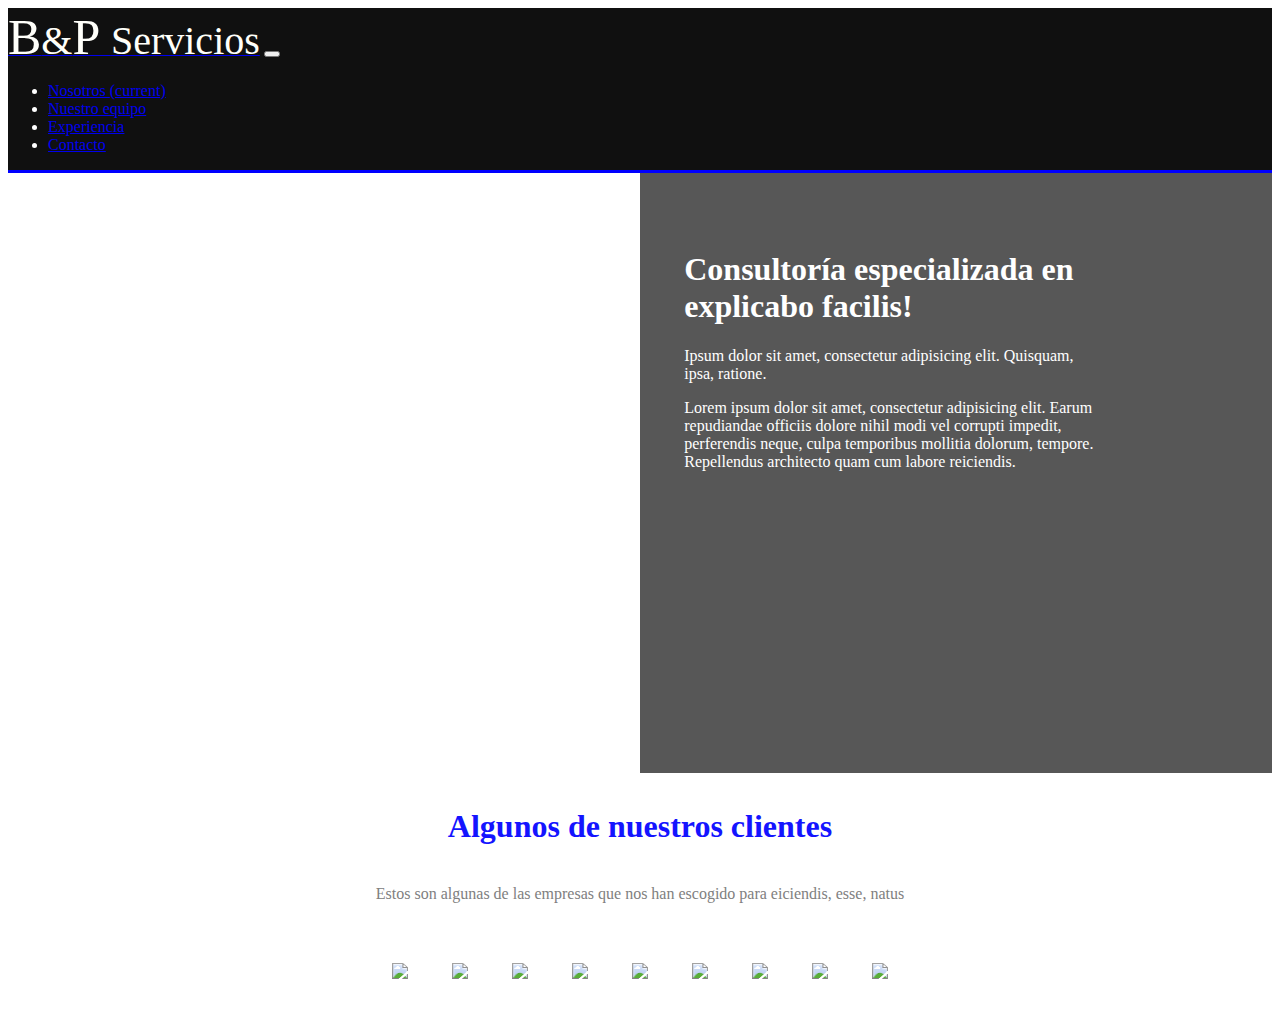
==== index.html @ 9f2c705a "First commit" ====
<!DOCTYPE html>
<html>
  <head>
    <meta charset="utf-8">
    <title>B&P</title>
    <meta name="viewport" content="width=device-width, initial-scale=1.0">
    <link rel="stylesheet" href="styles/styles.css">
    <link rel="stylesheet" href="https://maxcdn.bootstrapcdn.com/bootstrap/4.0.0-beta.3/css/bootstrap.min.css" integrity="sha384-Zug+QiDoJOrZ5t4lssLdxGhVrurbmBWopoEl+M6BdEfwnCJZtKxi1KgxUyJq13dy" crossorigin="anonymous">
  </head>
  <body>

      <nav class="navbar navbar-expand-lg navbar-custom navbar-dark ">
        <div class="container">
          <a class="navbar-brand " href="#"><span class="logo">B<span class="logoand">&</span>P <span class="logoand">Servicios</span></span></a>
          <button class="navbar-toggler" type="button" data-toggle="collapse" data-target="#navbarSupportedContent" aria-controls="navbarSupportedContent" aria-expanded="false" aria-label="Toggle navigation">
            <span class="navbar-toggler-icon"></span>
          </button>
          <div class="collapse navbar-collapse" id="navbarSupportedContent">
            <ul class="navbar-nav ml-auto">
              <li class="nav-item active ">
                <a class="nav-link" href="#">Nosotros <span class="sr-only">(current)</span></a>
              </li>
              <li class="nav-item ">
                <a class="nav-link" href="#">Nuestro equipo</a>
              </li>
              <li class="nav-item ">
                <a class="nav-link" href="#">Experiencia</a>
              </li>
              <li class="nav-item ">
                <a class="nav-link" href="#">Contacto</a>
              </li>
            </ul>
          </div>
        </div>


      </nav>

      <div class="section1">
        <div class="presentation">
          <div class="presentation-text">
            <h1>Consultoría especializada en explicabo facilis!</h1>
            <p>Ipsum dolor sit amet, consectetur adipisicing elit. Quisquam, ipsa, ratione. </p>
            <p>Lorem ipsum dolor sit amet, consectetur adipisicing elit. Earum repudiandae officiis dolore nihil modi vel corrupti impedit, perferendis neque, culpa temporibus mollitia dolorum, tempore. Repellendus architecto quam cum labore reiciendis.</p>
          </div>
        </div>
      </div>
      <div class="clients">
        <h1>Algunos de nuestros clientes</h1>
        <p>Estos son algunas de las empresas que nos han escogido para eiciendis, esse, natus</p>
        <img src="https://www.lancetalent.com/blog/wp-content/uploads/Captura-de-pantalla-2016-08-15-a-las-14.54.58.png">
        <img src="https://www.websa100.com/wp-content/uploads/2016/04/Logotipos-de-empresas-nombre-logo.jpg" >
        <img src="http://www.poderpda.com/wp-content/uploads/2012/11/samsung-logo-header-size.jpg" >
        <img src="https://www.lancetalent.com/blog/wp-content/uploads/Captura-de-pantalla-2016-08-15-a-las-14.54.58.png">
        <img src="https://www.websa100.com/wp-content/uploads/2016/04/Logotipos-de-empresas-nombre-logo.jpg" >
        <img src="http://www.poderpda.com/wp-content/uploads/2012/11/samsung-logo-header-size.jpg" >
        <img src="https://www.lancetalent.com/blog/wp-content/uploads/Captura-de-pantalla-2016-08-15-a-las-14.54.58.png">
        <img src="https://www.websa100.com/wp-content/uploads/2016/04/Logotipos-de-empresas-nombre-logo.jpg" >
        <img src="http://www.poderpda.com/wp-content/uploads/2012/11/samsung-logo-header-size.jpg" >
      </div>


    <script src="https://ajax.googleapis.com/ajax/libs/jquery/3.2.1/jquery.min.js"></script>
    <script src="javascript/app.js"></script>
    <script src="https://cdnjs.cloudflare.com/ajax/libs/popper.js/1.12.9/umd/popper.min.js" integrity="sha384-ApNbgh9B+Y1QKtv3Rn7W3mgPxhU9K/ScQsAP7hUibX39j7fakFPskvXusvfa0b4Q" crossorigin="anonymous"></script>
    <script src="https://maxcdn.bootstrapcdn.com/bootstrap/4.0.0-beta.3/js/bootstrap.min.js" integrity="sha384-a5N7Y/aK3qNeh15eJKGWxsqtnX/wWdSZSKp+81YjTmS15nvnvxKHuzaWwXHDli+4" crossorigin="anonymous"></script>
  </body>
</html>
---- styles/styles.css ----
.navbar-custom {
    color: #FFFFFF;
    background-color: #101010;
    min-height: 70px;
    border-bottom: 3px solid blue;
}

.logo {
  font-size: 50px;
  color: rgb(255,255,250)
}
.logoand {
  font-size: 40px;
  color: rgb(255,255,250)
}

.section1 {
  width: 100%;
  height: 600px;
  /* border: 1px solid green; */
  background-image: url("http://superchannel12.com/wp-content/uploads/2016/09/agua-potable.jpg");
}

.presentation {
  float: right;
  width: 50%;
  height: 100%;
  min-width: 420px;
  background-color: rgba(0,0,0,0.66);
}

.presentation-text {
  margin-top:6%;
  margin-left: 4%;
  padding: 3%;
  width: 65%;
  min-width: 400px;
  color: white;
}

.clients {
  margin: auto;
  width: 65%;
  min-width: 400px;
  text-align: center;
  margin-top: 35px;
  color: rgb(20,20,255);
  font-family: inherit;
  height: 200px;
}

.clients img {
  height: 55px;
  margin: 20px;
}
.clients p {
  color: grey;
  margin: 40px;
}
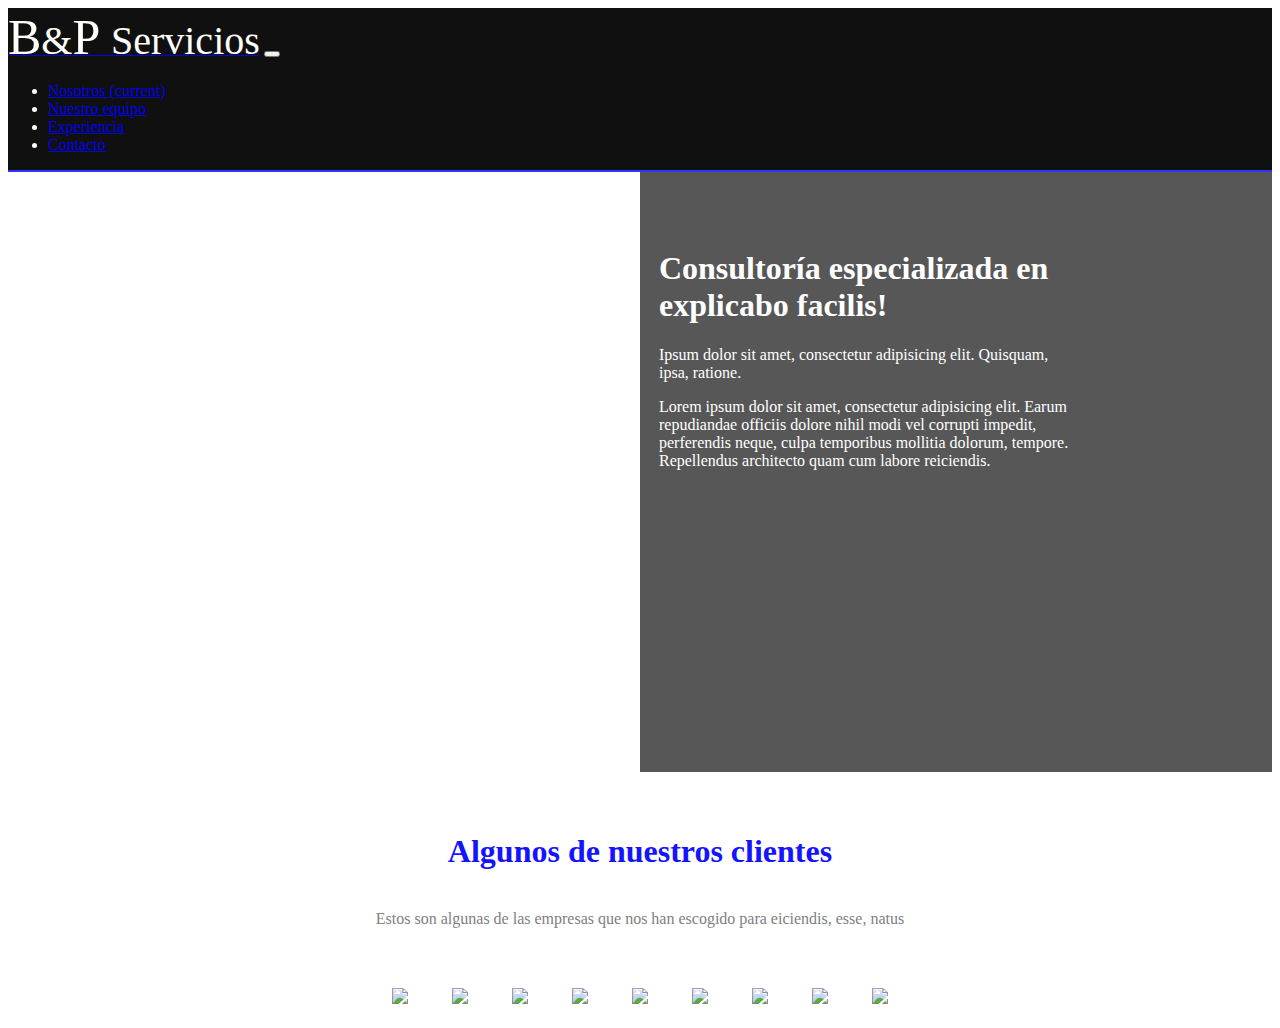
==== commit 4027850b: "Adapt index for iphone" ====
--- a/index.html
+++ b/index.html
@@ -17,17 +17,17 @@
           </button>
           <div class="collapse navbar-collapse" id="navbarSupportedContent">
             <ul class="navbar-nav ml-auto">
-              <li class="nav-item active ">
-                <a class="nav-link" href="#">Nosotros <span class="sr-only">(current)</span></a>
+              <li class="nav-item active link-selected">
+                <a class="nav-link" href="./index.html">Nosotros <span class="sr-only">(current)</span></a>
               </li>
               <li class="nav-item ">
-                <a class="nav-link" href="#">Nuestro equipo</a>
+                <a class="nav-link" href="./equipo.html">Nuestro equipo</a>
               </li>
               <li class="nav-item ">
-                <a class="nav-link" href="#">Experiencia</a>
+                <a class="nav-link" href="./experiencia.html">Experiencia</a>
               </li>
               <li class="nav-item ">
-                <a class="nav-link" href="#">Contacto</a>
+                <a class="nav-link" href="./contacto.html">Contacto</a>
               </li>
             </ul>
           </div>
--- a/styles/styles.css
+++ b/styles/styles.css
@@ -3,7 +3,7 @@
     color: #FFFFFF;
     background-color: #101010;
     min-height: 70px;
-    border-bottom: 3px solid blue;
+    border-bottom: 2px solid rgb(50,50,255);
 }
 
 .logo {
@@ -16,33 +16,38 @@
 }
 
 .section1 {
-  width: 100%;
+  max-width: 100%;
   height: 600px;
-  /* border: 1px solid green; */
+
   background-image: url("http://superchannel12.com/wp-content/uploads/2016/09/agua-potable.jpg");
+}
+
+body {
+
 }
 
 .presentation {
   float: right;
   width: 50%;
   height: 100%;
-  min-width: 420px;
+  min-width: 375px;
   background-color: rgba(0,0,0,0.66);
+
 }
 
 .presentation-text {
   margin-top:6%;
-  margin-left: 4%;
   padding: 3%;
   width: 65%;
-  min-width: 400px;
+  min-width: 375px;
   color: white;
 }
 
 .clients {
+  padding: 5px;
   margin: auto;
   width: 65%;
-  min-width: 400px;
+  min-width: 375px;
   text-align: center;
   margin-top: 35px;
   color: rgb(20,20,255);
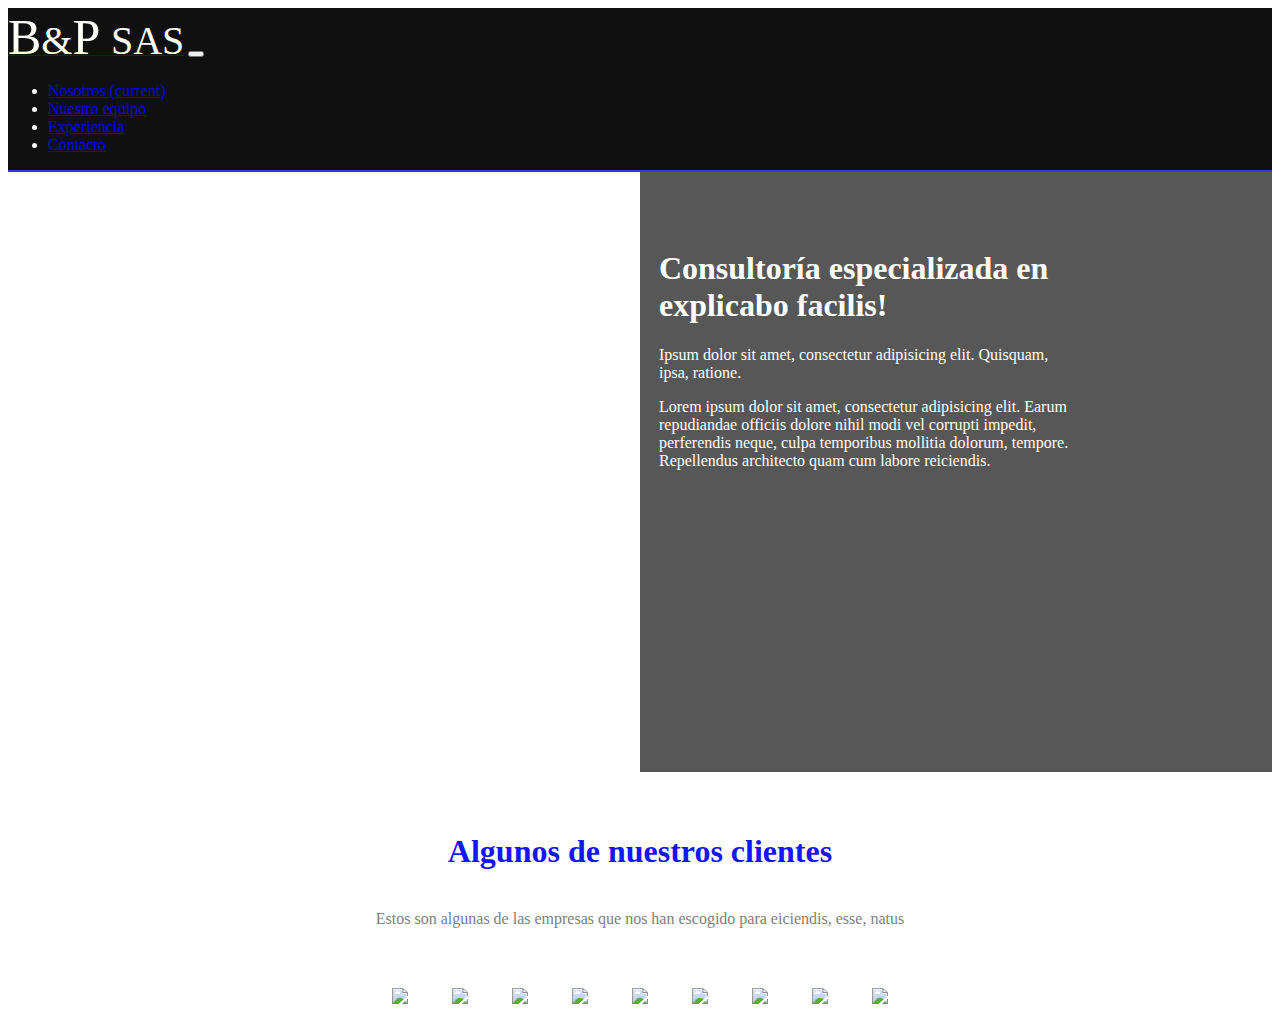
==== commit 54ed3d27: "Sas" ====
--- a/index.html
+++ b/index.html
@@ -2,7 +2,7 @@
 <html>
   <head>
     <meta charset="utf-8">
-    <title>B&P</title>
+    <title>B&P SAS</title>
     <meta name="viewport" content="width=device-width, initial-scale=1.0">
     <link rel="stylesheet" href="styles/styles.css">
     <link rel="stylesheet" href="https://maxcdn.bootstrapcdn.com/bootstrap/4.0.0-beta.3/css/bootstrap.min.css" integrity="sha384-Zug+QiDoJOrZ5t4lssLdxGhVrurbmBWopoEl+M6BdEfwnCJZtKxi1KgxUyJq13dy" crossorigin="anonymous">
@@ -11,7 +11,7 @@
 
       <nav class="navbar navbar-expand-lg navbar-custom navbar-dark ">
         <div class="container">
-          <a class="navbar-brand " href="#"><span class="logo">B<span class="logoand">&</span>P <span class="logoand">Servicios</span></span></a>
+          <a class="navbar-brand " href="#"><span class="logo">B<span class="logoand">&</span>P <span class="logoand">SAS</span></span></a>
           <button class="navbar-toggler" type="button" data-toggle="collapse" data-target="#navbarSupportedContent" aria-controls="navbarSupportedContent" aria-expanded="false" aria-label="Toggle navigation">
             <span class="navbar-toggler-icon"></span>
           </button>
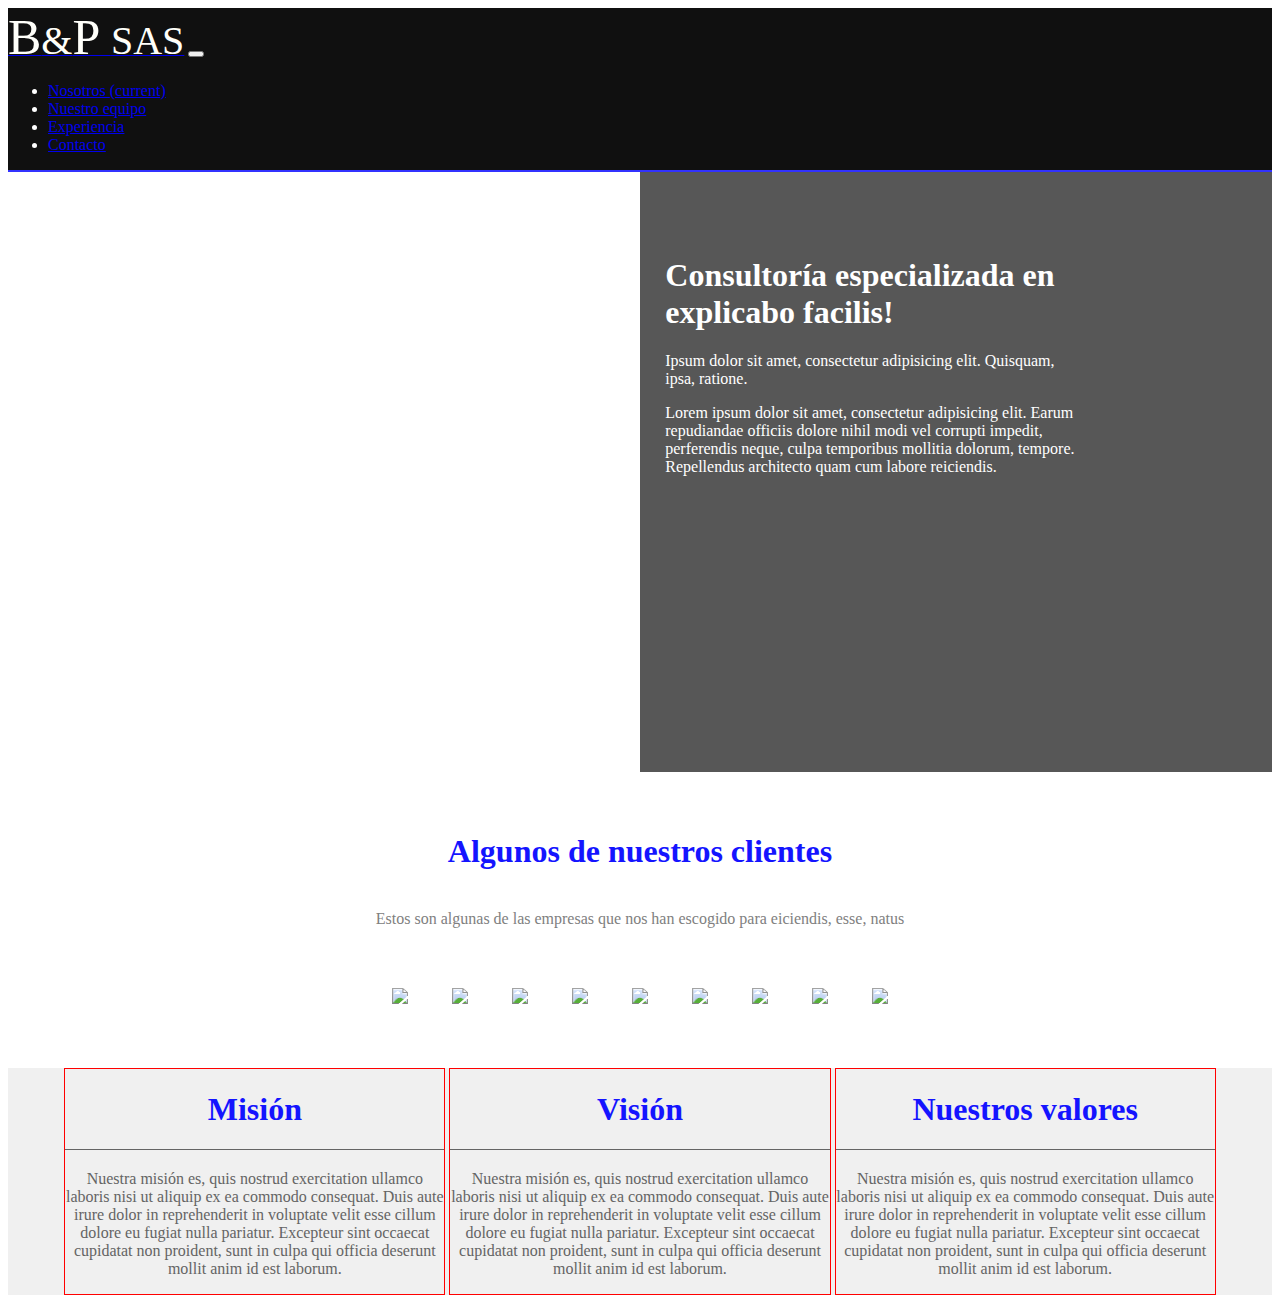
==== commit b19ae031: "Add 'misión' and 'Visión'" ====
--- a/index.html
+++ b/index.html
@@ -5,6 +5,7 @@
     <title>B&P SAS</title>
     <meta name="viewport" content="width=device-width, initial-scale=1.0">
     <link rel="stylesheet" href="styles/styles.css">
+    <link href="https://cdn.rawgit.com/michalsnik/aos/2.1.1/dist/aos.css" rel="stylesheet">
     <link rel="stylesheet" href="https://maxcdn.bootstrapcdn.com/bootstrap/4.0.0-beta.3/css/bootstrap.min.css" integrity="sha384-Zug+QiDoJOrZ5t4lssLdxGhVrurbmBWopoEl+M6BdEfwnCJZtKxi1KgxUyJq13dy" crossorigin="anonymous">
   </head>
   <body>
@@ -18,7 +19,7 @@
           <div class="collapse navbar-collapse" id="navbarSupportedContent">
             <ul class="navbar-nav ml-auto">
               <li class="nav-item active link-selected">
-                <a class="nav-link" href="./index.html">Nosotros <span class="sr-only">(current)</span></a>
+                <a class="nav-link" href="./index.html" data-aos="fade-zoom-in" data-aos-duration='2000'>Nosotros <span class="sr-only">(current)</span></a>
               </li>
               <li class="nav-item ">
                 <a class="nav-link" href="./equipo.html">Nuestro equipo</a>
@@ -38,14 +39,14 @@
 
       <div class="section1">
         <div class="presentation">
-          <div class="presentation-text">
+          <div class="presentation-text " data-aos="fade-left" data-aos-duration='1000'>
             <h1>Consultoría especializada en explicabo facilis!</h1>
             <p>Ipsum dolor sit amet, consectetur adipisicing elit. Quisquam, ipsa, ratione. </p>
             <p>Lorem ipsum dolor sit amet, consectetur adipisicing elit. Earum repudiandae officiis dolore nihil modi vel corrupti impedit, perferendis neque, culpa temporibus mollitia dolorum, tempore. Repellendus architecto quam cum labore reiciendis.</p>
           </div>
         </div>
       </div>
-      <div class="clients">
+      <div class="clients"data-aos="fade-up" data-aos-duration='2000'>
         <h1>Algunos de nuestros clientes</h1>
         <p>Estos son algunas de las empresas que nos han escogido para eiciendis, esse, natus</p>
         <img src="https://www.lancetalent.com/blog/wp-content/uploads/Captura-de-pantalla-2016-08-15-a-las-14.54.58.png">
@@ -58,9 +59,26 @@
         <img src="https://www.websa100.com/wp-content/uploads/2016/04/Logotipos-de-empresas-nombre-logo.jpg" >
         <img src="http://www.poderpda.com/wp-content/uploads/2012/11/samsung-logo-header-size.jpg" >
       </div>
+      <div class="byp-info">
+        <div class="container">
+          <div class="byp-subinfo"data-aos="fade-right" data-aos-duration='2000'>
+            <h1>Misión</h1>
+            <p>Nuestra misión es, quis nostrud exercitation ullamco laboris nisi ut aliquip ex ea commodo consequat. Duis aute irure dolor in reprehenderit in voluptate velit esse cillum dolore eu fugiat nulla pariatur. Excepteur sint occaecat cupidatat non proident, sunt in culpa qui officia deserunt mollit anim id est laborum.</p>
+          </div>
+          <div class="byp-subinfo"data-aos="fade-zoom-in" data-aos-duration='2000'>
+            <h1>Visión</h1>
+            <p>Nuestra misión es, quis nostrud exercitation ullamco laboris nisi ut aliquip ex ea commodo consequat. Duis aute irure dolor in reprehenderit in voluptate velit esse cillum dolore eu fugiat nulla pariatur. Excepteur sint occaecat cupidatat non proident, sunt in culpa qui officia deserunt mollit anim id est laborum.</p>
+          </div>
+          <div class="byp-subinfo"data-aos="fade-left" data-aos-duration='2000'>
+            <h1>Nuestros valores</h1>
+            <p>Nuestra misión es, quis nostrud exercitation ullamco laboris nisi ut aliquip ex ea commodo consequat. Duis aute irure dolor in reprehenderit in voluptate velit esse cillum dolore eu fugiat nulla pariatur. Excepteur sint occaecat cupidatat non proident, sunt in culpa qui officia deserunt mollit anim id est laborum.</p>
+          </div>
+        </div>
 
+      </div>
 
     <script src="https://ajax.googleapis.com/ajax/libs/jquery/3.2.1/jquery.min.js"></script>
+    <script src="https://cdn.rawgit.com/michalsnik/aos/2.1.1/dist/aos.js"></script>
     <script src="javascript/app.js"></script>
     <script src="https://cdnjs.cloudflare.com/ajax/libs/popper.js/1.12.9/umd/popper.min.js" integrity="sha384-ApNbgh9B+Y1QKtv3Rn7W3mgPxhU9K/ScQsAP7hUibX39j7fakFPskvXusvfa0b4Q" crossorigin="anonymous"></script>
     <script src="https://maxcdn.bootstrapcdn.com/bootstrap/4.0.0-beta.3/js/bootstrap.min.js" integrity="sha384-a5N7Y/aK3qNeh15eJKGWxsqtnX/wWdSZSKp+81YjTmS15nvnvxKHuzaWwXHDli+4" crossorigin="anonymous"></script>
--- a/styles/styles.css
+++ b/styles/styles.css
@@ -20,26 +20,27 @@
   height: 600px;
 
   background-image: url("http://superchannel12.com/wp-content/uploads/2016/09/agua-potable.jpg");
+  background-repeat: no-repeat;
+  background-size: cover;
 }
 
-body {
 
-}
 
 .presentation {
   float: right;
   width: 50%;
   height: 100%;
   min-width: 375px;
+
   background-color: rgba(0,0,0,0.66);
 
 }
 
 .presentation-text {
   margin-top:6%;
-  padding: 3%;
+  padding: 4%;
   width: 65%;
-  min-width: 375px;
+  min-width: 373px;
   color: white;
 }
 
@@ -52,7 +53,7 @@
   margin-top: 35px;
   color: rgb(20,20,255);
   font-family: inherit;
-  height: 200px;
+  height: auto;
 }
 
 .clients img {
@@ -63,3 +64,54 @@
   color: grey;
   margin: 40px;
 }
+
+.byp-info {
+  background-color: rgb(240,240,240);
+  margin: auto;
+  width: 100%;
+  min-width: 375px;
+  text-align: center;
+  margin-top: 35px;
+  color: rgb(20,20,255);
+  font-family: inherit;
+  height: auto;
+}
+
+.byp-subinfo {
+  margin-top: 20px;
+  float: center;
+  margin: auto;
+  width: 30%;
+  min-width: 355px;
+  display: inline-block;
+  border: 1px solid red;
+}
+.byp-subinfo p {
+  border-top: 1.5px solid rgb(100,100,100);
+  padding-top: 20px;
+  color: rgb(100,100,100);
+}
+
+@media only screen and (max-width: 500px) {
+    .presentation {
+      float: right;
+      width: 100%;
+    }
+    .section1 {
+      height: 475px;
+    }
+}
+
+@media only screen and (max-width: 361px) {
+    .presentation {
+      float: right;
+      width: 100%;
+      min-width: 360px;
+    }
+    .presentation-text {
+      min-width: 355px;
+    }
+    .clients {
+      min-width: 360px;
+    }
+}
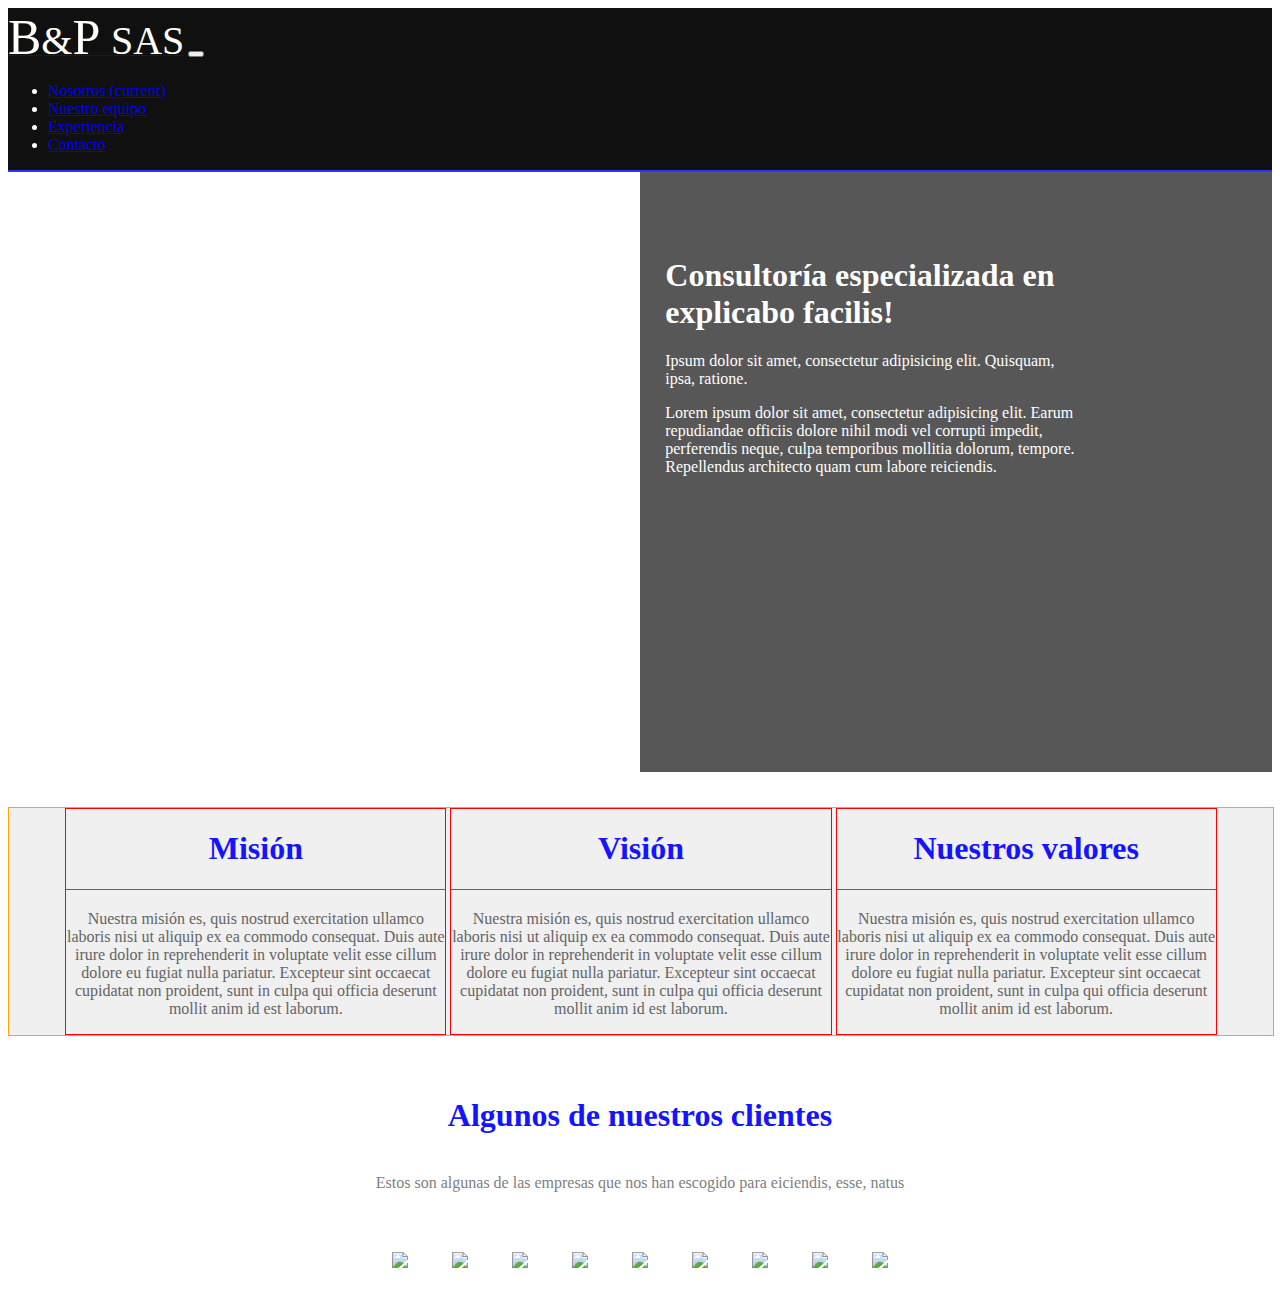
==== commit 04815250: "Change order" ====
--- a/index.html
+++ b/index.html
@@ -46,19 +46,6 @@
           </div>
         </div>
       </div>
-      <div class="clients"data-aos="fade-up" data-aos-duration='2000'>
-        <h1>Algunos de nuestros clientes</h1>
-        <p>Estos son algunas de las empresas que nos han escogido para eiciendis, esse, natus</p>
-        <img src="https://www.lancetalent.com/blog/wp-content/uploads/Captura-de-pantalla-2016-08-15-a-las-14.54.58.png">
-        <img src="https://www.websa100.com/wp-content/uploads/2016/04/Logotipos-de-empresas-nombre-logo.jpg" >
-        <img src="http://www.poderpda.com/wp-content/uploads/2012/11/samsung-logo-header-size.jpg" >
-        <img src="https://www.lancetalent.com/blog/wp-content/uploads/Captura-de-pantalla-2016-08-15-a-las-14.54.58.png">
-        <img src="https://www.websa100.com/wp-content/uploads/2016/04/Logotipos-de-empresas-nombre-logo.jpg" >
-        <img src="http://www.poderpda.com/wp-content/uploads/2012/11/samsung-logo-header-size.jpg" >
-        <img src="https://www.lancetalent.com/blog/wp-content/uploads/Captura-de-pantalla-2016-08-15-a-las-14.54.58.png">
-        <img src="https://www.websa100.com/wp-content/uploads/2016/04/Logotipos-de-empresas-nombre-logo.jpg" >
-        <img src="http://www.poderpda.com/wp-content/uploads/2012/11/samsung-logo-header-size.jpg" >
-      </div>
       <div class="byp-info">
         <div class="container">
           <div class="byp-subinfo"data-aos="fade-right" data-aos-duration='2000'>
@@ -74,8 +61,21 @@
             <p>Nuestra misión es, quis nostrud exercitation ullamco laboris nisi ut aliquip ex ea commodo consequat. Duis aute irure dolor in reprehenderit in voluptate velit esse cillum dolore eu fugiat nulla pariatur. Excepteur sint occaecat cupidatat non proident, sunt in culpa qui officia deserunt mollit anim id est laborum.</p>
           </div>
         </div>
+      </div>
+      <div class="clients"data-aos="fade-up" data-aos-duration='2000'>
+        <h1>Algunos de nuestros clientes</h1>
+        <p>Estos son algunas de las empresas que nos han escogido para eiciendis, esse, natus</p>
+        <img src="https://www.lancetalent.com/blog/wp-content/uploads/Captura-de-pantalla-2016-08-15-a-las-14.54.58.png">
+        <img src="https://www.websa100.com/wp-content/uploads/2016/04/Logotipos-de-empresas-nombre-logo.jpg" >
+        <img src="http://www.poderpda.com/wp-content/uploads/2012/11/samsung-logo-header-size.jpg" >
+        <img src="https://www.lancetalent.com/blog/wp-content/uploads/Captura-de-pantalla-2016-08-15-a-las-14.54.58.png">
+        <img src="https://www.websa100.com/wp-content/uploads/2016/04/Logotipos-de-empresas-nombre-logo.jpg" >
+        <img src="http://www.poderpda.com/wp-content/uploads/2012/11/samsung-logo-header-size.jpg" >
+        <img src="https://www.lancetalent.com/blog/wp-content/uploads/Captura-de-pantalla-2016-08-15-a-las-14.54.58.png">
+        <img src="https://www.websa100.com/wp-content/uploads/2016/04/Logotipos-de-empresas-nombre-logo.jpg" >
+        <img src="http://www.poderpda.com/wp-content/uploads/2012/11/samsung-logo-header-size.jpg" >
+      </div>
 
-      </div>
 
     <script src="https://ajax.googleapis.com/ajax/libs/jquery/3.2.1/jquery.min.js"></script>
     <script src="https://cdn.rawgit.com/michalsnik/aos/2.1.1/dist/aos.js"></script>
--- a/styles/styles.css
+++ b/styles/styles.css
@@ -18,7 +18,6 @@
 .section1 {
   max-width: 100%;
   height: 600px;
-
   background-image: url("http://superchannel12.com/wp-content/uploads/2016/09/agua-potable.jpg");
   background-repeat: no-repeat;
   background-size: cover;
@@ -43,6 +42,33 @@
   min-width: 373px;
   color: white;
 }
+.byp-info {
+  background-color: rgb(240,240,240);
+  margin: auto;
+  width: 100%;
+  min-width: 375px;
+  text-align: center;
+  margin-top: 35px;
+  color: rgb(20,20,255);
+  font-family: inherit;
+  height: auto;
+  border: 1px solid orange;
+}
+
+.byp-subinfo {
+  margin-top: 20px;
+  float: center;
+  margin: auto;
+  width: 30%;
+  min-width: 355px;
+  display: inline-block;
+  border: 1px solid red;
+}
+.byp-subinfo p {
+  border-top: 1.5px solid rgb(100,100,100);
+  padding-top: 20px;
+  color: rgb(100,100,100);
+}
 
 .clients {
   padding: 5px;
@@ -65,32 +91,7 @@
   margin: 40px;
 }
 
-.byp-info {
-  background-color: rgb(240,240,240);
-  margin: auto;
-  width: 100%;
-  min-width: 375px;
-  text-align: center;
-  margin-top: 35px;
-  color: rgb(20,20,255);
-  font-family: inherit;
-  height: auto;
-}
 
-.byp-subinfo {
-  margin-top: 20px;
-  float: center;
-  margin: auto;
-  width: 30%;
-  min-width: 355px;
-  display: inline-block;
-  border: 1px solid red;
-}
-.byp-subinfo p {
-  border-top: 1.5px solid rgb(100,100,100);
-  padding-top: 20px;
-  color: rgb(100,100,100);
-}
 
 @media only screen and (max-width: 500px) {
     .presentation {
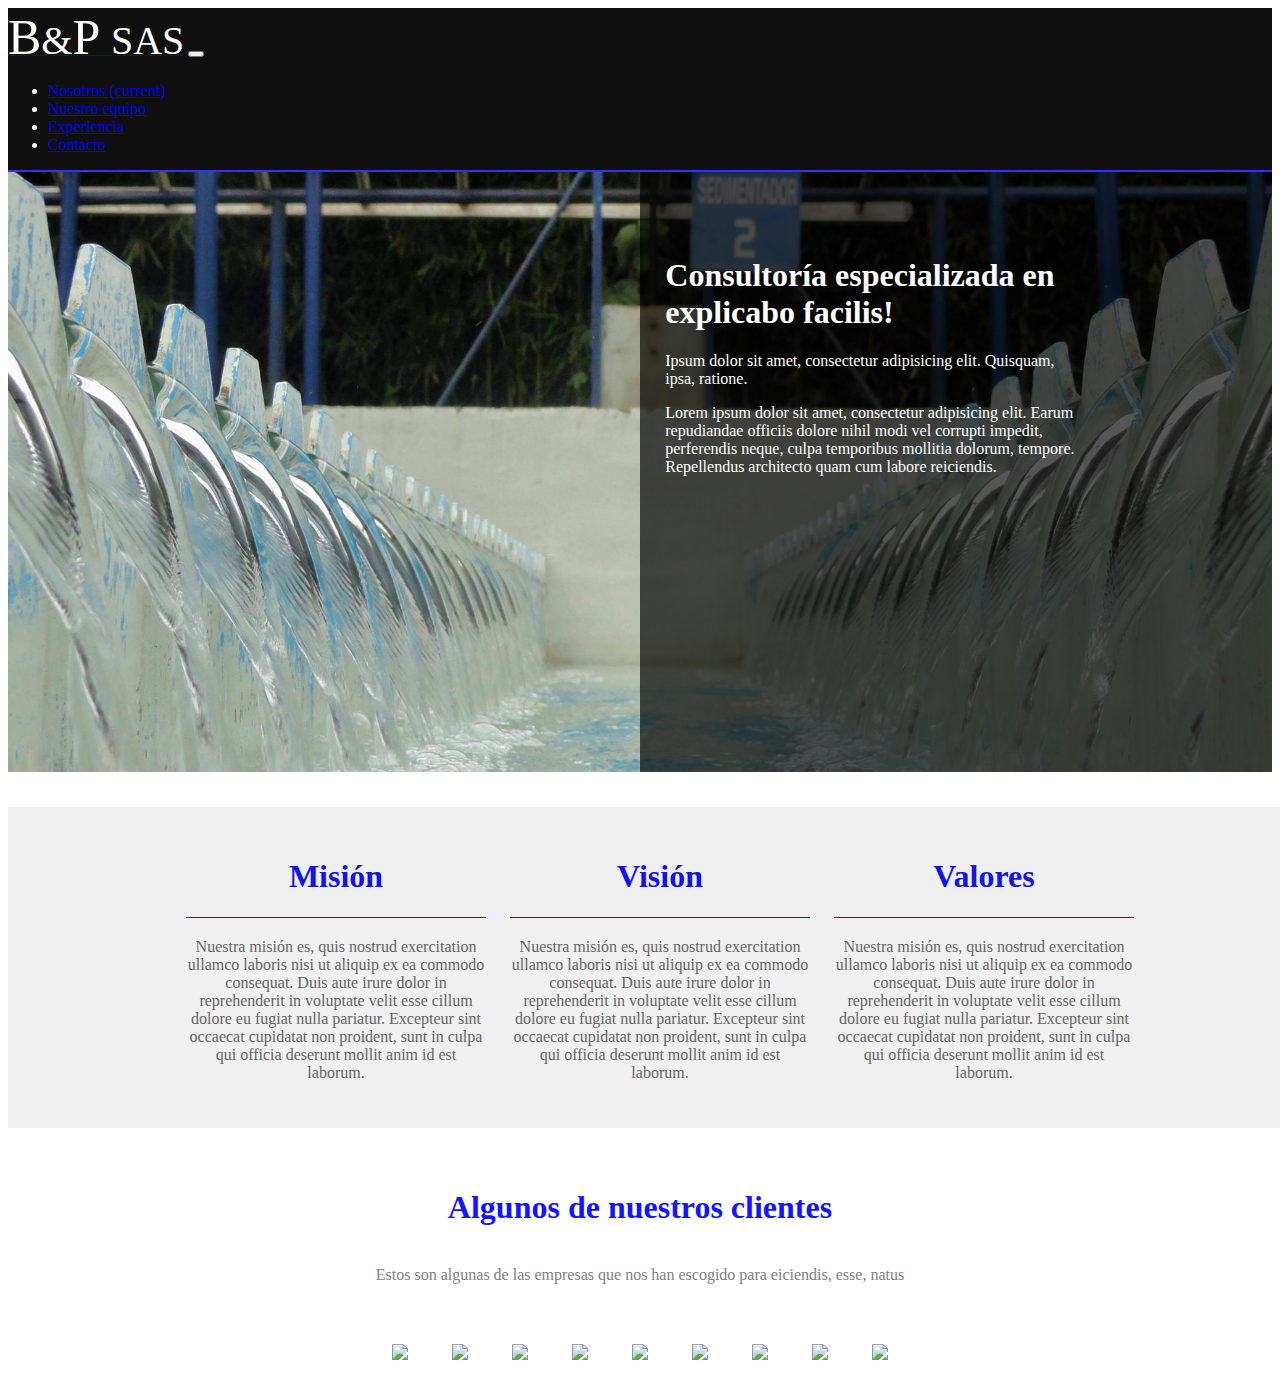
==== commit ae8175d2: "Team modification and index modification" ====
--- a/index.html
+++ b/index.html
@@ -46,18 +46,19 @@
           </div>
         </div>
       </div>
+
       <div class="byp-info">
         <div class="container">
-          <div class="byp-subinfo"data-aos="fade-right" data-aos-duration='2000'>
+          <div class="byp-subinfo">
             <h1>Misión</h1>
             <p>Nuestra misión es, quis nostrud exercitation ullamco laboris nisi ut aliquip ex ea commodo consequat. Duis aute irure dolor in reprehenderit in voluptate velit esse cillum dolore eu fugiat nulla pariatur. Excepteur sint occaecat cupidatat non proident, sunt in culpa qui officia deserunt mollit anim id est laborum.</p>
           </div>
-          <div class="byp-subinfo"data-aos="fade-zoom-in" data-aos-duration='2000'>
+          <div class="byp-subinfo">
             <h1>Visión</h1>
             <p>Nuestra misión es, quis nostrud exercitation ullamco laboris nisi ut aliquip ex ea commodo consequat. Duis aute irure dolor in reprehenderit in voluptate velit esse cillum dolore eu fugiat nulla pariatur. Excepteur sint occaecat cupidatat non proident, sunt in culpa qui officia deserunt mollit anim id est laborum.</p>
           </div>
-          <div class="byp-subinfo"data-aos="fade-left" data-aos-duration='2000'>
-            <h1>Nuestros valores</h1>
+          <div class="byp-subinfo">
+            <h1>Valores</h1>
             <p>Nuestra misión es, quis nostrud exercitation ullamco laboris nisi ut aliquip ex ea commodo consequat. Duis aute irure dolor in reprehenderit in voluptate velit esse cillum dolore eu fugiat nulla pariatur. Excepteur sint occaecat cupidatat non proident, sunt in culpa qui officia deserunt mollit anim id est laborum.</p>
           </div>
         </div>
--- a/styles/styles.css
+++ b/styles/styles.css
@@ -18,7 +18,7 @@
 .section1 {
   max-width: 100%;
   height: 600px;
-  background-image: url("http://superchannel12.com/wp-content/uploads/2016/09/agua-potable.jpg");
+  background-image: url("../imagenes/portada.jpg");
   background-repeat: no-repeat;
   background-size: cover;
 }
@@ -49,23 +49,21 @@
   min-width: 375px;
   text-align: center;
   margin-top: 35px;
-  color: rgb(20,20,255);
+  color: rgb(20,20,230);
   font-family: inherit;
   height: auto;
-  border: 1px solid orange;
+  padding: 20px;
 }
 
 .byp-subinfo {
   margin-top: 20px;
   float: center;
-  margin: auto;
-  width: 30%;
-  min-width: 355px;
+  margin: 10px;
+  width: 300px;
   display: inline-block;
-  border: 1px solid red;
 }
 .byp-subinfo p {
-  border-top: 1.5px solid rgb(100,100,100);
+  border-top: 1.5px solid rgb(20,20,255);
   padding-top: 20px;
   color: rgb(100,100,100);
 }
